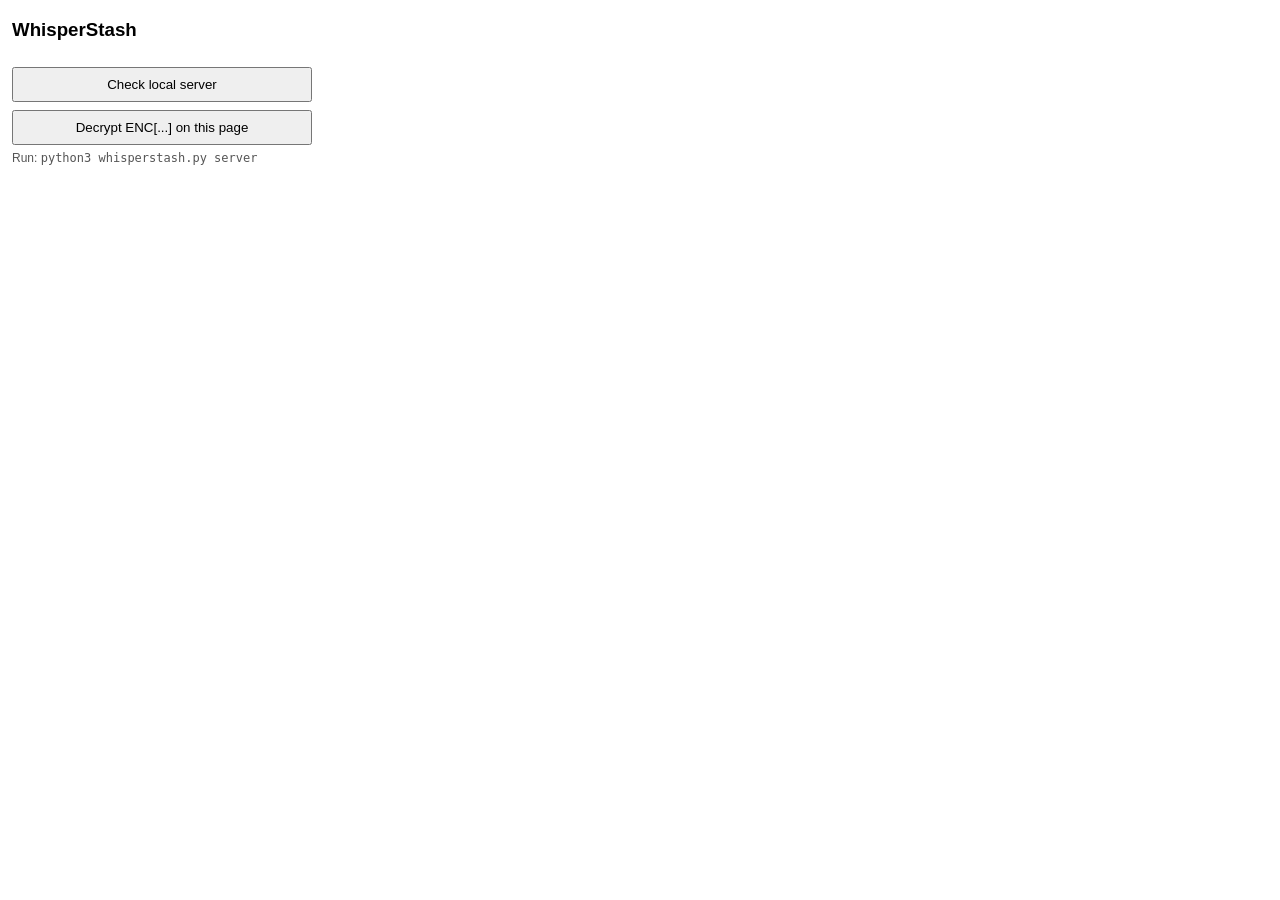
==== whisperstash_chrome/popup.html @ e70f1009 "Initial WhisperStash CLI + Chrome extension" ====
<!doctype html>
<html>
  <head>
    <meta charset="UTF-8" />
    <title>WhisperStash</title>
    <style>
      body { font-family: Arial, sans-serif; width: 300px; margin: 12px; }
      button { width: 100%; margin-top: 8px; padding: 8px; }
      #status { font-size: 12px; margin-top: 8px; white-space: pre-wrap; }
      .hint { font-size: 12px; color: #555; margin-top: 6px; }
    </style>
  </head>
  <body>
    <h3>WhisperStash</h3>
    <button id="health">Check local server</button>
    <button id="decrypt">Decrypt ENC[...] on this page</button>
    <div class="hint">Run: <code>python3 whisperstash.py server</code></div>
    <div id="status"></div>
    <script src="popup.js"></script>
  </body>
</html>
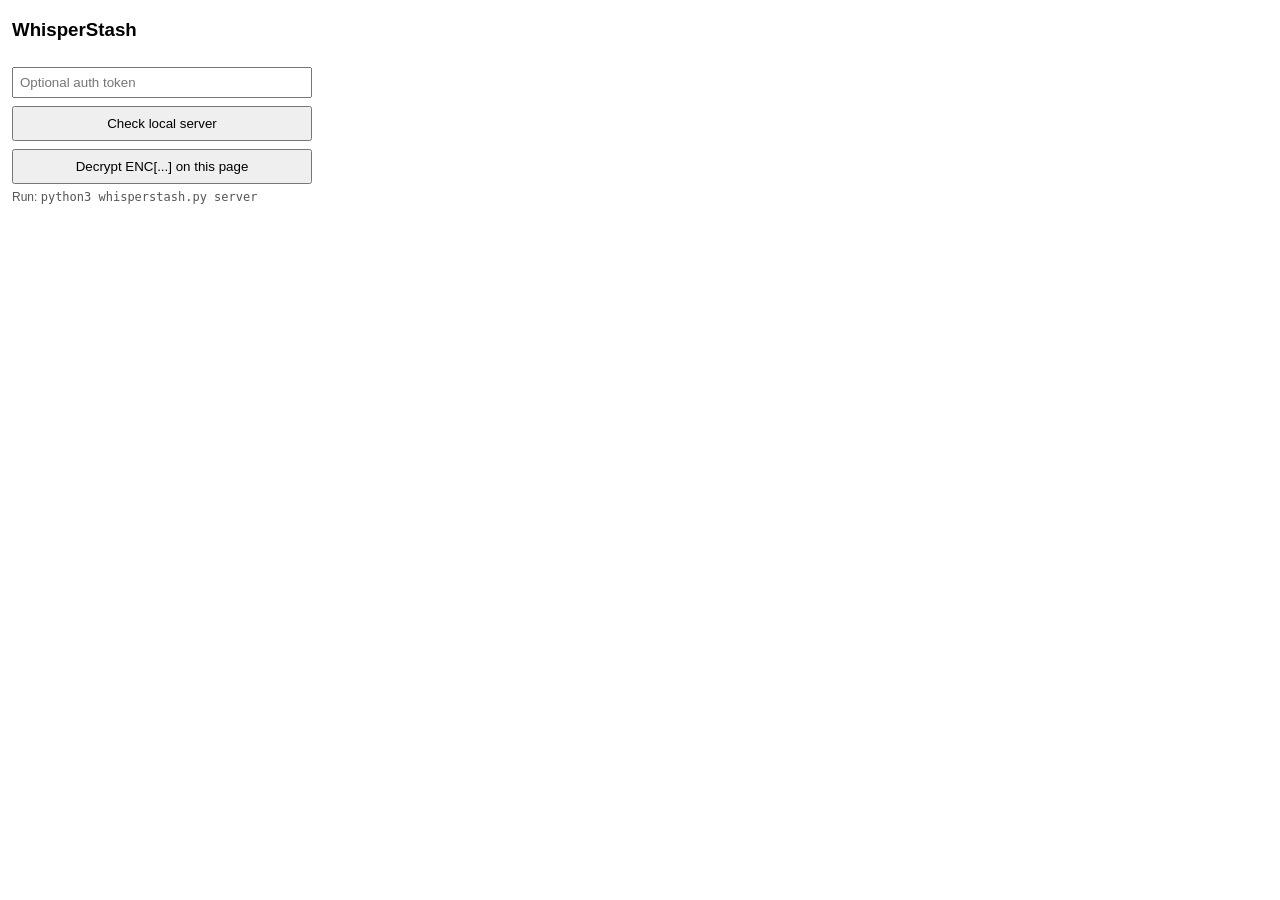
==== commit 1a67f328: "Add optional bearer token auth for daemon and extension" ====
--- a/whisperstash_chrome/popup.html
+++ b/whisperstash_chrome/popup.html
@@ -8,10 +8,12 @@
       button { width: 100%; margin-top: 8px; padding: 8px; }
       #status { font-size: 12px; margin-top: 8px; white-space: pre-wrap; }
       .hint { font-size: 12px; color: #555; margin-top: 6px; }
+      input { width: 100%; box-sizing: border-box; margin-top: 8px; padding: 6px; }
     </style>
   </head>
   <body>
     <h3>WhisperStash</h3>
+    <input id="authToken" type="password" placeholder="Optional auth token" />
     <button id="health">Check local server</button>
     <button id="decrypt">Decrypt ENC[...] on this page</button>
     <div class="hint">Run: <code>python3 whisperstash.py server</code></div>
